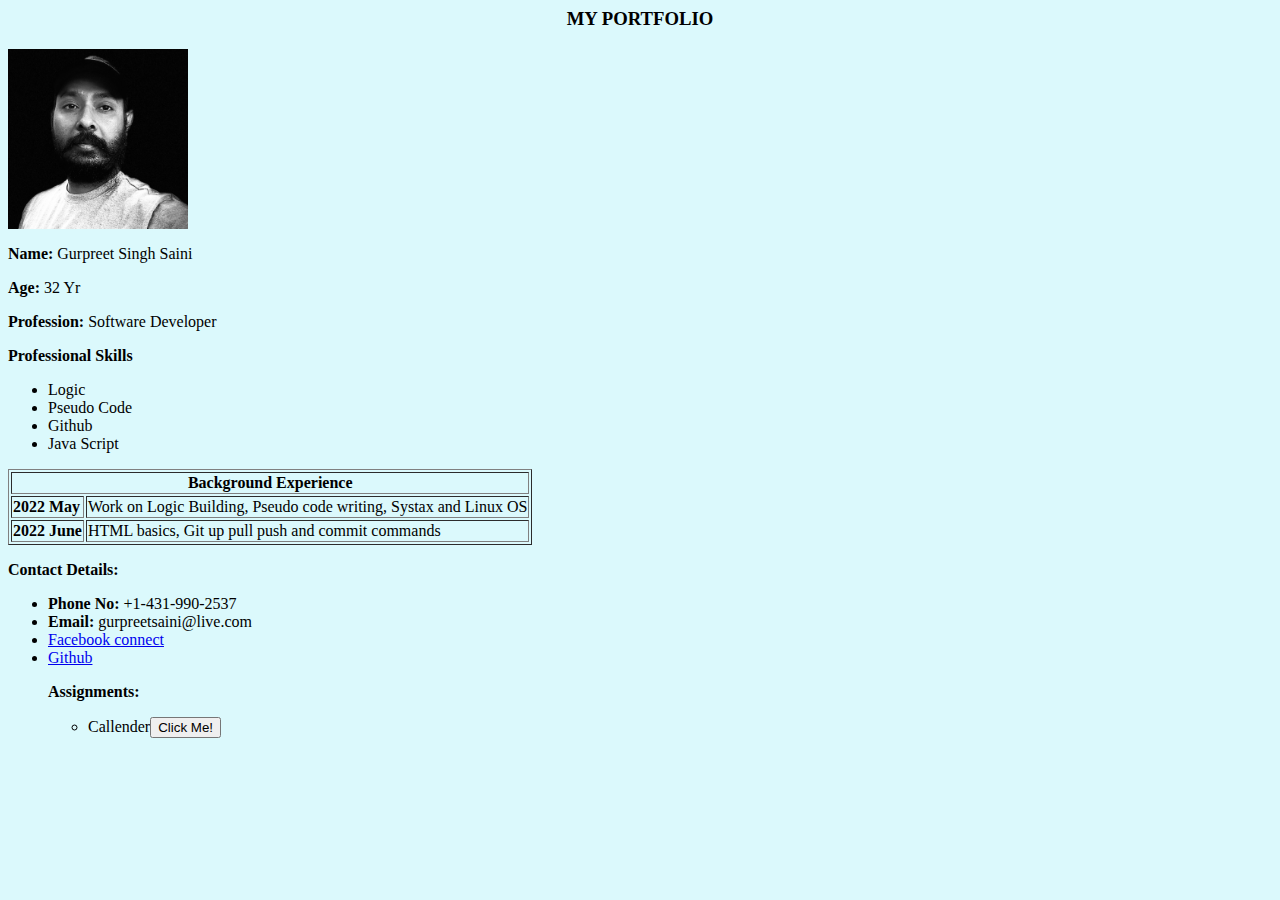
==== Aboutmeassignment.html @ 302e6e30 "Aboutmeassignment.html, Calenderassignment.html, guru.jpg" ====
<html style="background-color: #DBF9FC">

    <head>
        <title>Gurpreet Saini Portfolio</title>
    </head>
    <body>
        <h3 align="center">MY PORTFOLIO</h3>
        <img width="180" height="180" src="guru.jpg" </br>
        <p><b>Name: </b>Gurpreet Singh Saini</p>
        <p><b>Age: </b>32 Yr</p>
        <p><b>Profession: </b>Software Developer</p>
        <p><b>Professional Skills</b></p>
        <ul>
            <li>Logic</li>
            <li>Pseudo Code</li>
            <li>Github</li>
            <li>Java Script</li>
        </ul>
        <table border=""3">
            <thead>
                <tr>  
                    <th colspan="2">Background Experience</th>
                </tr>
            </thead>
            <tbody>
                <tr>
                    <td><b>2022 May</b></td>
                    <td>Work on Logic Building, Pseudo code writing, Systax and Linux OS</td>
                </tr>
                <tr>
                    <td><b>2022 June</b></td>
                    <td>HTML basics, Git up pull push and commit commands</td>
                </tr>
            </tbody>
        </table>
        <p><b>Contact Details: </b></p>
            <ul>
                <li><b>Phone No: </b>+1-431-990-2537</li>
                <li><b>Email: </b> gurpreetsaini@live.com</li>
                <li><a href="https://www.facebook.com/gurpreet4ug">Facebook connect</a></li>
                <li><a href="https://github.com/gspabla">Github</a></li>
        <p><b>Assignments:</b></p>
        <ul>
            <li>Callender<button>Click Me!</button></li>
        </ul>
    </body>

</html>
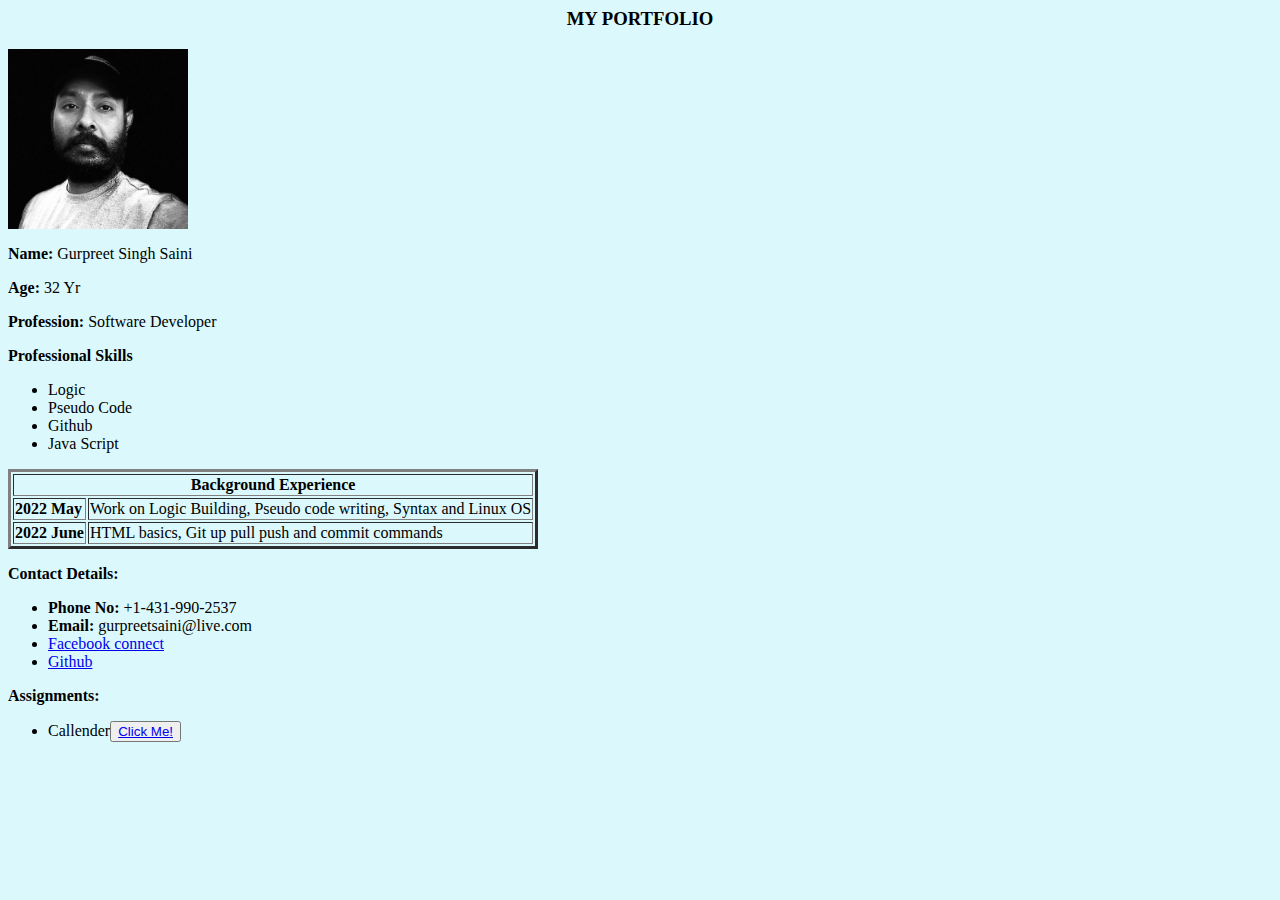
==== commit 105e0237: "june 26 update" ====
--- a/Aboutmeassignment.html
+++ b/Aboutmeassignment.html
@@ -16,7 +16,7 @@
             <li>Github</li>
             <li>Java Script</li>
         </ul>
-        <table border=""3">
+        <table border="3">
             <thead>
                 <tr>  
                     <th colspan="2">Background Experience</th>
@@ -25,7 +25,7 @@
             <tbody>
                 <tr>
                     <td><b>2022 May</b></td>
-                    <td>Work on Logic Building, Pseudo code writing, Systax and Linux OS</td>
+                    <td>Work on Logic Building, Pseudo code writing, Syntax and Linux OS</td>
                 </tr>
                 <tr>
                     <td><b>2022 June</b></td>
@@ -39,10 +39,12 @@
                 <li><b>Email: </b> gurpreetsaini@live.com</li>
                 <li><a href="https://www.facebook.com/gurpreet4ug">Facebook connect</a></li>
                 <li><a href="https://github.com/gspabla">Github</a></li>
-        <p><b>Assignments:</b></p>
+            </ul>
+        <p><b>Assignments: </b></p>
         <ul>
-            <li>Callender<button>Click Me!</button></li>
+            <li>Callender<button><a href="./Calenderassignment.html">Click Me!</a></button></li>
         </ul>
+
     </body>
 
 </html>